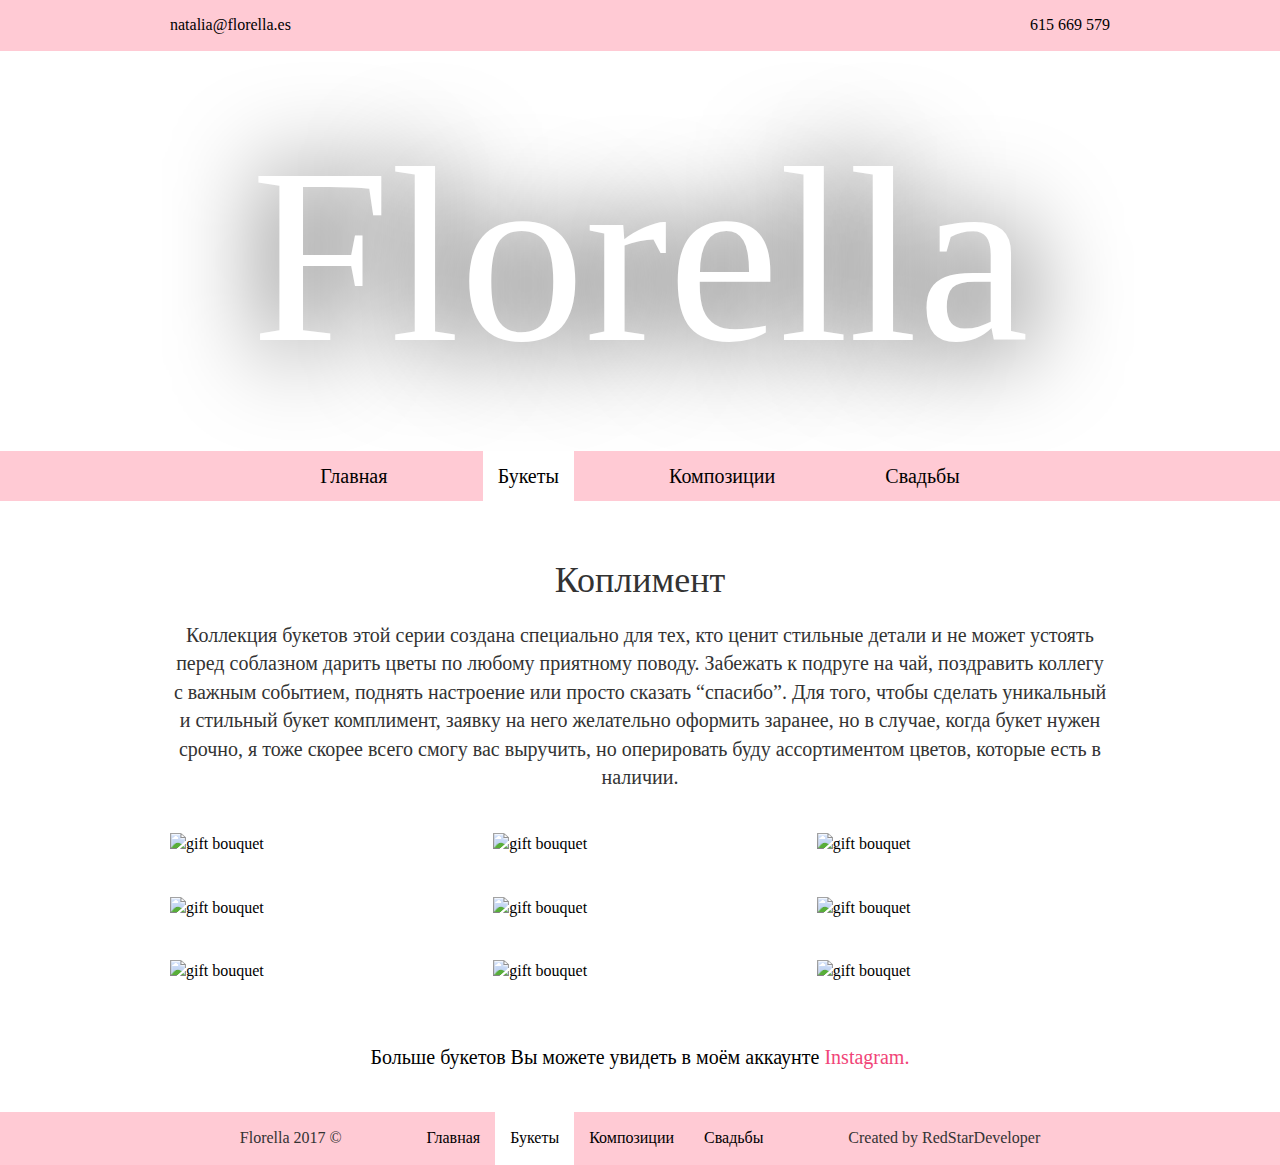
==== compliment.html @ 25885c4a "hide h3 logo all pages" ====
<!DOCTYPE html>
<html lang="en">

<head>
  <meta charset="utf-8">
  <meta http-equiv="X-UA-Compatible" content="IE=edge">
  <meta name="viewport" content="width=device-width, initial-scale=1">
  <title>Florella</title>
  <!-- Core files CSS -->
  <link rel="stylesheet" href="resources/css/normalize.css">
  <link rel="stylesheet" href="resources/fonts/EdwardianScriptITC.ttf">
  <link rel="stylesheet" href="resources/css/font_awesome/font-awesome.css" type="text/css">
  <link rel="stylesheet" href="resources/css/bootstrap/bootstrap.css" type="text/css">
  <link href="https://fonts.googleapis.com/css?family=Lobster|Old+Standard+TT:400,400i,700" rel="stylesheet">
  <!-- Custom styles for this template -->
  <link rel="stylesheet" href="resources/css/style.css" type="text/css">
</head>

<body>

  <!--HEADER-->
  <header class="navbar navbar-static-top navbar-fixed-top">
    <div class="container">
      <div id="email">
        <a href="mailto:natalia@florella.es" class="header-contact"><i class="fa fa-envelope fa-lg" aria-hidden="true"></i> natalia@florella.es</a>
      </div>
      <div class="social">
        <a href="https://www.facebook.com/florella.es/" target="_blank" class="social-icon"><i class="fa fa-facebook-square fa-lg"></i></a>
        <a href="https://www.instagram.com/florella_lloret/" target="_blank" class="social-icon"><i class="fa fa-instagram fa-lg"></i></a>
      </div>
      <div>
        <a href="tel:+34615669579" class="header-contact"><i class="fa fa-phone-square fa-lg" aria-hidden="true"></i> 615 669 579</a>
      </div>
    </div>
  </header>
  <!--JUMBOTRON-->
  <div class="container-fluid" id="jumbotron">
    <div class="jumbotron parallax-window" data-parallax="scroll" data-image-src="resources/img/bg-foto.jpeg">
      <h1 id="logo">Florella</h1>
      <!-- <h3 id="sub-logo">Подарочные букеты / Оформление свадеб / Цветочные композиции</h3> -->
    </div>
  </div>
  <!--NAVIGATION-->
  <nav class="navbar navbar-default" id="fixed-menu">
    <div class="container">
      <div class="navbar-header">
        <button type="button" class="navbar-toggle collapsed" data-toggle="collapse" data-target="#bs-example-navbar-collapse-1" aria-expanded="false">
                    <span class="sr-only">Toggle navigation</span>
                    <span class="icon-bar"></span>
                    <span class="icon-bar"></span>
                    <span class="icon-bar"></span>
                </button>
      </div>
      <div class="collapse navbar-collapse" id="bs-example-navbar-collapse-1">
        <ul class="nav navbar-nav" id="desktop-menu">
          <li><a href="index.html">Главная</a></li>
          <li class="dropdown active">
            <p>Букеты</p>
            <ul>
              <li><a href="gift.html">Подарочные</a></li>
              <li><a href="mono.html">Монобукеты</a></li>
              <li><a href="compliment.html">Коплимент</a></li>
            </ul>
          </li>
          <li class="dropdown">
            <p>Композиции</p>
            <ul>
              <li><a href="flower.html">Цветочные</a></li>
              <li><a href="holiday.html">Праздичные</a></li>
            </ul>
          </li>
          <li><a href="wedding.html">Свадьбы</a></li>
          <!-- <li><a href="season.html">Сезонные</a></li> -->
        </ul>
        <ul class="nav navbar-nav" id="mobile-menu">
          <li><a href="index.html">Главная</a></li>
          <li><a href="gift.html">Подарочные</a></li>
          <li><a href="mono.html">Монобукеты</a></li>
          <li class="active"><a href="compliment.html">Комплимент</a></li>
          <li><a href="flower.html">Цветочные</a></li>
          <li><a href="holiday.html">Праздичные</a></li>
          <li><a href="wedding.html">Свадьбы</a></li>
          <!-- <li><a href="season.html">Сезонные</a></li> -->
        </ul>
      </div>
    </div>
  </nav>
  <!--MAIN-->
  <div class="container scrolled" id="page">
    <div class="row">
      <div class="col-xs-12 page-about">
        <h1>Коплимент</h1>
        <p>Коллекция букетов этой серии создана специально для тех, кто ценит стильные детали и не может устоять перед соблазном дарить цветы по любому приятному поводу. Забежать к подруге на чай, поздравить коллегу с важным событием, поднять настроение
          или просто сказать “спасибо”. Для того, чтобы сделать уникальный и стильный букет комплимент, заявку на него желательно оформить заранее, но в случае, когда букет нужен срочно, я тоже скорее всего смогу вас выручить, но оперировать буду ассортиментом
          цветов, которые есть в наличии.
        </p>

      </div>
    </div>
    <div class="row" id="page-row">
      <div class="col-md-4 col-sm-6 col-xs-12">
        <div class="image">
          <a href="resources/img/compliment/1.jpg" class="lightbox_trigger">
                        <img src="resources/img/compliment/1.jpg" alt="gift bouquet">
                    </a>
        </div>
      </div>
      <div class="col-md-4 col-sm-6 col-xs-12">
        <div class="image">
          <a href="resources/img/compliment/2.jpg" class="lightbox_trigger">
                      <img src="resources/img/compliment/2.jpg" alt="gift bouquet">
                  </a>
        </div>
      </div>
      <div class="col-md-4 col-sm-6 col-xs-12">
        <div class="image">
          <a href="resources/img/compliment/3.jpg" class="lightbox_trigger">
                      <img src="resources/img/compliment/3.jpg" alt="gift bouquet">
                  </a>
        </div>
      </div>
      <div class="col-md-4 col-sm-6 col-xs-12">
        <div class="image">
          <a href="resources/img/compliment/4.jpg" class="lightbox_trigger">
                      <img src="resources/img/compliment/4.jpg" alt="gift bouquet">
                  </a>
        </div>
      </div>
      <div class="col-md-4 col-sm-6 col-xs-12">
        <div class="image">
          <a href="resources/img/compliment/5.jpg" class="lightbox_trigger">
                      <img src="resources/img/compliment/5.jpg" alt="gift bouquet">
                  </a>
        </div>
      </div>
      <div class="col-md-4 col-sm-6 col-xs-12">
        <div class="image">
          <a href="resources/img/compliment/6.jpg" class="lightbox_trigger">
                      <img src="resources/img/compliment/6.jpg" alt="gift bouquet">
                  </a>
        </div>
      </div>
      <div class="col-md-4 col-sm-6 col-xs-12">
        <div class="image">
          <a href="resources/img/compliment/7.jpg" class="lightbox_trigger">
                      <img src="resources/img/compliment/7.jpg" alt="gift bouquet">
                  </a>
        </div>
      </div>
      <div class="col-md-4 col-sm-6 col-xs-12">
        <div class="image">
          <a href="resources/img/compliment/8.jpg" class="lightbox_trigger">
                      <img src="resources/img/compliment/8.jpg" alt="gift bouquet">
                  </a>
        </div>
      </div>
      <div class="col-md-4 col-sm-6 col-xs-12">
        <div class="image">
          <a href="resources/img/compliment/9.jpg" class="lightbox_trigger">
                      <img src="resources/img/compliment/9.jpg" alt="gift bouquet">
                  </a>
        </div>
      </div>
    </div>
    <div class="page-about row">
      <p class="insta">Больше букетов Вы можете увидеть в моём аккаунте <a href="https://www.instagram.com/florella_lloret/" target="_blank">Instagram.</a></p>
    </div>
  </div>

  <!--FOOTER-->
  <footer>
    <div class="container">
      <p>Florella 2017 ©</p>
      <nav id="bottom-menu">
        <ul class="nav navbar-nav" id="desktop-menu">
          <li><a href="index.html">Главная</a></li>
          <li class="dropdown down active">
            <p>Букеты</p>
            <ul>
              <li><a href="gift.html">Подарочные</a></li>
              <li><a href="mono.html">Монобукеты</a></li>
              <li><a href="compliment.html">Коплимент</a></li>
            </ul>
          </li>
          <li class="dropdown down">
            <p>Композиции</p>
            <ul>
              <li><a href="flower.html">Цветочные</a></li>
              <li><a href="holiday.html">Праздичные</a></li>
            </ul>
          </li>
          <li><a href="wedding.html">Свадьбы</a></li>
          <!-- <li><a href="season.html">Сезонные</a></li> -->
        </ul>
      </nav>
      <p id="redstar">Created by RedStarDeveloper</p>
    </div>
  </footer>


  <!-- JQuery and BootstrapJS, Placed at the end of the document so the pages load faster -->
  <script src="resources/js/jquery-3.2.1.slim.js"></script>
  <script src="https://use.fontawesome.com/54f885f465.js"></script>
  <script src="resources/js/bootstrap.min.js"></script>
  <script src="resources/js/parallax.min.js"></script>
  <script src="resources/js/main.js"></script>
</body>

</html>
---- resources/css/style.css ----
@media only screen and (min-width: 992px){.container{width:970px}}@media only screen and (max-width: 992px){#main .container{width:100%}#main .row{text-align:center;margin:auto}.text-about{width:100% !important}#bottom-menu{display:none}.item img{margin:0 auto !important;width:90%}#page-row{display:flex;flex-flow:row wrap;justify-content:center}#page-row .image a{pointer-events:none}#page-row .image img{height:300px;width:75%;opacity:1 !important;transition:none !important}#page-row .image img:hover,#page-row .image img.navbar-toggle:focus{transform:none !important}}@media only screen and (max-width: 768px){.item{border-bottom:1px solid #FFCAD4 !important;border-radius:0}.item img{height:auto !important}#lastItem{border-bottom:none !important}#main .row{display:flex;flex-wrap:wrap}#logo{font-size:12.5rem !important}#sub-logo{font-family:"Times New Roman", Times, serif !important}.navbar-nav{margin:0;display:flex;flex-wrap:wrap;justify-content:space-around}.jumbotron{height:300px;display:flex;flex-direction:column;justify-content:center}.short-text{height:auto !important;margin-bottom:20px}#mobile-menu{display:flex !important;justify-content:center;float:none}#desktop-menu{display:none}#page-row .image img{width:auto;max-width:300px}}@media only screen and (max-width: 480px){#logo{font-size:6.25rem !important}}#page-row{margin-bottom:20px}#page-row .image{display:flex;justify-content:center;margin:20px 0}#page-row .image a{overflow:hidden}#page-row .image a:hover,#page-row .image a.navbar-toggle:focus,#page-row .image footer li a:focus,footer li #page-row .image a:focus{z-index:1}#page-row img{height:300px;padding:0;min-width:300px;transition:transform 1s, opacity 1s}#page-row img:hover,#page-row img.navbar-toggle:focus{transform:scale(1.7)}.page-about{text-align:center}.page-about p{margin:20px 0;font-size:2rem}.insta{color:black;font-size:2rem}.insta a{color:#f14578}.insta a:hover,.insta a.navbar-toggle:focus,.insta footer li a:focus,footer li .insta a:focus{color:#f14578;cursor:pointer}#lightbox{position:fixed;top:0;left:0;width:100%;height:100%;background:rgba(0,0,0,0.8) repeat;text-align:center;z-index:3}#lightbox p{text-align:right;color:#fff;margin-right:70px;margin-top:70px;font-size:2rem;cursor:pointer}#lightbox img{box-shadow:0 0 25px #111;-webkit-box-shadow:0 0 25px #111;-moz-box-shadow:0 0 25px #111;max-width:940px;margin-top:100px}body{font-family:'Old Standard TT', serif;font-size:16px;-webkit-font-smoothing:antialiased;text-rendering:optimizeLegibility}a{color:#000}a:hover,a.navbar-toggle:focus,footer li a:focus{color:white;text-decoration:none}header{margin-bottom:0;background:#FFCAD4}header .social,header #email{flex-grow:1}header .social:visited,header #email:visited{background-color:black !important}header .container{line-height:50px;display:flex;justify-content:space-between}#jumbotron{padding:0;margin-top:50px;color:#fff;text-shadow:3px 3px 100px black}#jumbotron .jumbotron{border-radius:0;margin-bottom:0;text-align:center}#logo{font-family:"Edwardian Script ITC","Times New Roman",Times,serif;font-size:25rem}#sub-logo{font-family:"Lobster",cursive}.parallax-window{min-height:200px;background:transparent;left:50%}.navbar-default{background:#FFCAD4;margin-bottom:40px;border:none;border-radius:0;font-size:2rem}.navbar-default a{margin:0;color:black !important}.navbar-default a:hover,.navbar-default a.navbar-toggle:focus,.navbar-default footer li a:focus,footer li .navbar-default a:focus{background:white !important;color:#FFCAD4 !important}.navbar-default .active{background:white}.navbar-default .active a{background-color:white !important}.navbar-default .active a:hover,.navbar-default .active a.navbar-toggle:focus,.navbar-default .active footer li a:focus,footer li .navbar-default .active a:focus{border-radius:0}.navbar-nav{display:flex;justify-content:space-around;float:none}.navbar-toggle{border-color:black !important}.navbar-toggle:hover,.navbar-toggle:focus{background-color:white !important;border-color:white !important}.navbar-toggle .icon-bar{background-color:black !important}.nav li:hover,.nav li.navbar-toggle:focus{background:white}.dropdown{-webkit-transition:all 0.2s;-moz-transition:all 0.2s;-ms-transition:all 0.2s;-o-transition:all 0.2s;transition:all 0.2s;cursor:default;color:black !important;display:flex !important;align-items:center;padding:0 15px}.dropdown:hover,.dropdown.navbar-toggle:focus,footer li a.dropdown:focus{color:#FFCAD4 !important}.dropdown:hover ul,.dropdown.navbar-toggle:focus ul,footer li a.dropdown:focus ul{display:inline-flex;flex-direction:column;position:absolute;top:49px;left:25px;opacity:1;visibility:visible;z-index:1;background-color:white;padding:15px;border:1px solid #FFCAD4}.dropdown ul{-webkit-transiton:opacity 0.2s;-moz-transition:opacity 0.2s;-ms-transition:opacity 0.2s;-o-transition:opacity 0.2s;-transition:opacity 0.2s;-webkit-box-shadow:none;-moz-box-shadow:none;box-shadow:none;display:none;opacity:0;visibility:hidden}.dropdown ul li{display:block}.dropdown ul li:hover,.dropdown ul li.navbar-toggle:focus{background:white}.dropdown p{margin:0}#mobile-menu{display:none}.fixed{position:fixed;top:50px;width:100%;z-index:2}.item{border:none;padding:0;overflow:hidden}.item .btn{float:right;margin-bottom:20px}.item .btn:hover,.item .btn.navbar-toggle:focus,.item footer li a.btn:focus,footer li .item a.btn:focus{background:#FFCAD4;color:white;border-color:#FFCAD4}.item .btn:active{background:#FFCAD4;color:white;border-color:#FFCAD4}.item img{height:300px;max-width:none}.short-text{height:150px;font-size:1.7rem}#about{font-size:2rem;text-align:center;background-image:url(../img/bg-foto.jpeg);background-repeat:no-repeat;background-size:cover;background-attachment:fixed;padding:40px 0;margin:40px 0;color:white}.text-about{width:970px;margin:20px auto;background:rgba(0,0,0,0.4);border-radius:10px;padding:20px}#link-about{color:white;margin-bottom:40px}#link-about:hover,#link-about.navbar-toggle:focus,footer li a#link-about:focus{color:white;border:1px solid white;padding:5px;border-radius:10px}.img-round{border-radius:100%;height:250px}#testimonials{font-size:2rem;text-align:center}#testimonials img{margin-bottom:20px}#testimonials p{margin-bottom:40px}footer{background:#FFCAD4;margin-top:20px}footer .container{display:flex;justify-content:space-between}footer #redstar{float:right}footer nav{margin-bottom:0}footer p{padding:15px 0;margin-bottom:0}footer li a{line-height:inherit !important}footer li a:hover,footer li a.navbar-toggle:focus,footer li a:focus{background:white !important;color:#FFCAD4 !important}footer li a:focus{color:black !important}footer .active{background:white !important}footer .active a{background-color:white !important}footer .active a:hover,footer .active a.navbar-toggle:focus,footer .active li a:focus,footer li .active a:focus{border-radius:0}footer .down:hover ul,footer .down.navbar-toggle:focus ul,footer li a.down:focus ul{bottom:51px;top:auto}
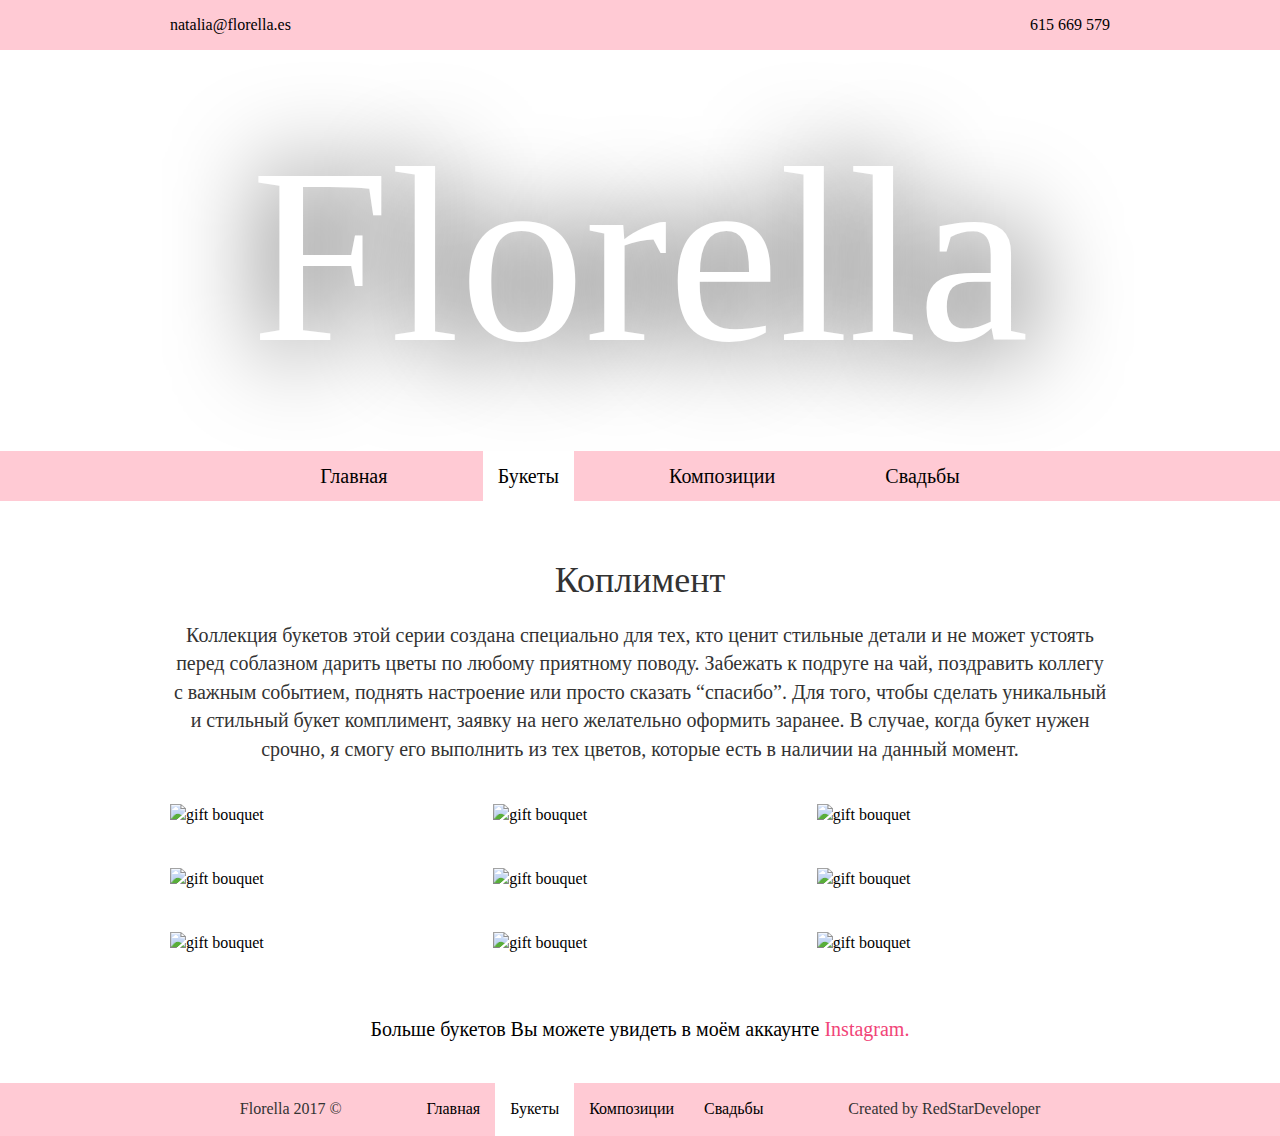
==== commit 794514aa: "minor update" ====
--- a/compliment.html
+++ b/compliment.html
@@ -66,7 +66,7 @@
             <p>Композиции</p>
             <ul>
               <li><a href="flower.html">Цветочные</a></li>
-              <li><a href="holiday.html">Праздичные</a></li>
+              <li><a href="holiday.html">Праздничные</a></li>
             </ul>
           </li>
           <li><a href="wedding.html">Свадьбы</a></li>
@@ -78,7 +78,7 @@
           <li><a href="mono.html">Монобукеты</a></li>
           <li class="active"><a href="compliment.html">Комплимент</a></li>
           <li><a href="flower.html">Цветочные</a></li>
-          <li><a href="holiday.html">Праздичные</a></li>
+          <li><a href="holiday.html">Праздничные</a></li>
           <li><a href="wedding.html">Свадьбы</a></li>
           <!-- <li><a href="season.html">Сезонные</a></li> -->
         </ul>
@@ -91,8 +91,9 @@
       <div class="col-xs-12 page-about">
         <h1>Коплимент</h1>
         <p>Коллекция букетов этой серии создана специально для тех, кто ценит стильные детали и не может устоять перед соблазном дарить цветы по любому приятному поводу. Забежать к подруге на чай, поздравить коллегу с важным событием, поднять настроение
-          или просто сказать “спасибо”. Для того, чтобы сделать уникальный и стильный букет комплимент, заявку на него желательно оформить заранее, но в случае, когда букет нужен срочно, я тоже скорее всего смогу вас выручить, но оперировать буду ассортиментом
-          цветов, которые есть в наличии.
+          или просто сказать “спасибо”. Для того, чтобы сделать уникальный и стильный букет комплимент, заявку на него желательно оформить заранее. В случае, когда букет нужен срочно, я смогу его выполнить из тех цветов, которые есть в наличии на данный
+          момент.
+
         </p>
 
       </div>
@@ -186,7 +187,7 @@
             <p>Композиции</p>
             <ul>
               <li><a href="flower.html">Цветочные</a></li>
-              <li><a href="holiday.html">Праздичные</a></li>
+              <li><a href="holiday.html">Праздничные</a></li>
             </ul>
           </li>
           <li><a href="wedding.html">Свадьбы</a></li>
--- a/resources/css/style.css
+++ b/resources/css/style.css
@@ -1 +1 @@
-@media only screen and (min-width: 992px){.container{width:970px}}@media only screen and (max-width: 992px){#main .container{width:100%}#main .row{text-align:center;margin:auto}.text-about{width:100% !important}#bottom-menu{display:none}.item img{margin:0 auto !important;width:90%}#page-row{display:flex;flex-flow:row wrap;justify-content:center}#page-row .image a{pointer-events:none}#page-row .image img{height:300px;width:75%;opacity:1 !important;transition:none !important}#page-row .image img:hover,#page-row .image img.navbar-toggle:focus{transform:none !important}}@media only screen and (max-width: 768px){.item{border-bottom:1px solid #FFCAD4 !important;border-radius:0}.item img{height:auto !important}#lastItem{border-bottom:none !important}#main .row{display:flex;flex-wrap:wrap}#logo{font-size:12.5rem !important}#sub-logo{font-family:"Times New Roman", Times, serif !important}.navbar-nav{margin:0;display:flex;flex-wrap:wrap;justify-content:space-around}.jumbotron{height:300px;display:flex;flex-direction:column;justify-content:center}.short-text{height:auto !important;margin-bottom:20px}#mobile-menu{display:flex !important;justify-content:center;float:none}#desktop-menu{display:none}#page-row .image img{width:auto;max-width:300px}}@media only screen and (max-width: 480px){#logo{font-size:6.25rem !important}}#page-row{margin-bottom:20px}#page-row .image{display:flex;justify-content:center;margin:20px 0}#page-row .image a{overflow:hidden}#page-row .image a:hover,#page-row .image a.navbar-toggle:focus,#page-row .image footer li a:focus,footer li #page-row .image a:focus{z-index:1}#page-row img{height:300px;padding:0;min-width:300px;transition:transform 1s, opacity 1s}#page-row img:hover,#page-row img.navbar-toggle:focus{transform:scale(1.7)}.page-about{text-align:center}.page-about p{margin:20px 0;font-size:2rem}.insta{color:black;font-size:2rem}.insta a{color:#f14578}.insta a:hover,.insta a.navbar-toggle:focus,.insta footer li a:focus,footer li .insta a:focus{color:#f14578;cursor:pointer}#lightbox{position:fixed;top:0;left:0;width:100%;height:100%;background:rgba(0,0,0,0.8) repeat;text-align:center;z-index:3}#lightbox p{text-align:right;color:#fff;margin-right:70px;margin-top:70px;font-size:2rem;cursor:pointer}#lightbox img{box-shadow:0 0 25px #111;-webkit-box-shadow:0 0 25px #111;-moz-box-shadow:0 0 25px #111;max-width:940px;margin-top:100px}body{font-family:'Old Standard TT', serif;font-size:16px;-webkit-font-smoothing:antialiased;text-rendering:optimizeLegibility}a{color:#000}a:hover,a.navbar-toggle:focus,footer li a:focus{color:white;text-decoration:none}header{margin-bottom:0;background:#FFCAD4}header .social,header #email{flex-grow:1}header .social:visited,header #email:visited{background-color:black !important}header .container{line-height:50px;display:flex;justify-content:space-between}#jumbotron{padding:0;margin-top:50px;color:#fff;text-shadow:3px 3px 100px black}#jumbotron .jumbotron{border-radius:0;margin-bottom:0;text-align:center}#logo{font-family:"Edwardian Script ITC","Times New Roman",Times,serif;font-size:25rem}#sub-logo{font-family:"Lobster",cursive}.parallax-window{min-height:200px;background:transparent;left:50%}.navbar-default{background:#FFCAD4;margin-bottom:40px;border:none;border-radius:0;font-size:2rem}.navbar-default a{margin:0;color:black !important}.navbar-default a:hover,.navbar-default a.navbar-toggle:focus,.navbar-default footer li a:focus,footer li .navbar-default a:focus{background:white !important;color:#FFCAD4 !important}.navbar-default .active{background:white}.navbar-default .active a{background-color:white !important}.navbar-default .active a:hover,.navbar-default .active a.navbar-toggle:focus,.navbar-default .active footer li a:focus,footer li .navbar-default .active a:focus{border-radius:0}.navbar-nav{display:flex;justify-content:space-around;float:none}.navbar-toggle{border-color:black !important}.navbar-toggle:hover,.navbar-toggle:focus{background-color:white !important;border-color:white !important}.navbar-toggle .icon-bar{background-color:black !important}.nav li:hover,.nav li.navbar-toggle:focus{background:white}.dropdown{-webkit-transition:all 0.2s;-moz-transition:all 0.2s;-ms-transition:all 0.2s;-o-transition:all 0.2s;transition:all 0.2s;cursor:default;color:black !important;display:flex !important;align-items:center;padding:0 15px}.dropdown:hover,.dropdown.navbar-toggle:focus,footer li a.dropdown:focus{color:#FFCAD4 !important}.dropdown:hover ul,.dropdown.navbar-toggle:focus ul,footer li a.dropdown:focus ul{display:inline-flex;flex-direction:column;position:absolute;top:49px;left:25px;opacity:1;visibility:visible;z-index:1;background-color:white;padding:15px;border:1px solid #FFCAD4}.dropdown ul{-webkit-transiton:opacity 0.2s;-moz-transition:opacity 0.2s;-ms-transition:opacity 0.2s;-o-transition:opacity 0.2s;-transition:opacity 0.2s;-webkit-box-shadow:none;-moz-box-shadow:none;box-shadow:none;display:none;opacity:0;visibility:hidden}.dropdown ul li{display:block}.dropdown ul li:hover,.dropdown ul li.navbar-toggle:focus{background:white}.dropdown p{margin:0}#mobile-menu{display:none}.fixed{position:fixed;top:50px;width:100%;z-index:2}.item{border:none;padding:0;overflow:hidden}.item .btn{float:right;margin-bottom:20px}.item .btn:hover,.item .btn.navbar-toggle:focus,.item footer li a.btn:focus,footer li .item a.btn:focus{background:#FFCAD4;color:white;border-color:#FFCAD4}.item .btn:active{background:#FFCAD4;color:white;border-color:#FFCAD4}.item img{height:300px;max-width:none}.short-text{height:150px;font-size:1.7rem}#about{font-size:2rem;text-align:center;background-image:url(../img/bg-foto.jpeg);background-repeat:no-repeat;background-size:cover;background-attachment:fixed;padding:40px 0;margin:40px 0;color:white}.text-about{width:970px;margin:20px auto;background:rgba(0,0,0,0.4);border-radius:10px;padding:20px}#link-about{color:white;margin-bottom:40px}#link-about:hover,#link-about.navbar-toggle:focus,footer li a#link-about:focus{color:white;border:1px solid white;padding:5px;border-radius:10px}.img-round{border-radius:100%;height:250px}#testimonials{font-size:2rem;text-align:center}#testimonials img{margin-bottom:20px}#testimonials p{margin-bottom:40px}footer{background:#FFCAD4;margin-top:20px}footer .container{display:flex;justify-content:space-between}footer #redstar{float:right}footer nav{margin-bottom:0}footer p{padding:15px 0;margin-bottom:0}footer li a{line-height:inherit !important}footer li a:hover,footer li a.navbar-toggle:focus,footer li a:focus{background:white !important;color:#FFCAD4 !important}footer li a:focus{color:black !important}footer .active{background:white !important}footer .active a{background-color:white !important}footer .active a:hover,footer .active a.navbar-toggle:focus,footer .active li a:focus,footer li .active a:focus{border-radius:0}footer .down:hover ul,footer .down.navbar-toggle:focus ul,footer li a.down:focus ul{bottom:51px;top:auto}
+@media only screen and (min-width: 992px){.container{width:970px}}@media only screen and (max-width: 992px){#main .container{width:100%}#main .row{text-align:center;margin:auto}.text-about{width:100% !important}#bottom-menu{display:none}.item img{margin:0 auto !important;width:90%}#page-row{display:flex;flex-flow:row wrap;justify-content:center}#page-row .image a{pointer-events:none}#page-row .image a img{height:300px;width:75%;opacity:1 !important;transition:none !important;left:0 !important}#page-row .image a:hover,#page-row .image a.navbar-toggle:focus,#page-row .image footer li a:focus,footer li #page-row .image a:focus{transform:none !important}}@media only screen and (max-width: 768px){.item{border-bottom:1px solid #FFCAD4 !important;border-radius:0}.item img{height:auto !important}#lastItem{border-bottom:none !important}#main .row{display:flex;flex-wrap:wrap}#logo{font-size:12.5rem !important}#sub-logo{font-family:"Times New Roman", Times, serif !important}.navbar-nav{margin:0;display:flex;flex-wrap:wrap;justify-content:space-around}.jumbotron{height:300px;display:flex;flex-direction:column;justify-content:center}.short-text{height:auto !important;margin-bottom:20px}#mobile-menu{display:flex !important;justify-content:center;float:none}#desktop-menu{display:none}#page-row .image img{width:auto;max-width:300px}}@media only screen and (max-width: 480px){#logo{font-size:6.25rem !important}}#page-row{margin-bottom:20px}#page-row .image{display:flex;justify-content:center;margin:20px 0}#page-row .image a{overflow:hidden}#page-row .image a img{height:300px;padding:0;min-width:300px;transition:transform 1s, opacity 1s}#page-row .image a img:hover,#page-row .image a img.navbar-toggle:focus{transform:scale(1.7)}#page-row .image a:hover,#page-row .image a.navbar-toggle:focus,#page-row .image footer li a:focus,footer li #page-row .image a:focus{z-index:1}.page-about{text-align:center}.page-about p{margin:20px 0;font-size:2rem}.insta{color:black;font-size:2rem}.insta a{color:#f14578}.insta a:hover,.insta a.navbar-toggle:focus,.insta footer li a:focus,footer li .insta a:focus{color:#f14578;cursor:pointer}#lightbox{position:fixed;top:0;left:0;width:100%;height:100%;background:rgba(0,0,0,0.8) repeat;text-align:center;z-index:3}#lightbox p{text-align:right;color:#fff;margin-right:70px;margin-top:70px;font-size:2rem;cursor:pointer}#lightbox #content{display:flex;justify-content:center;width:100%}#lightbox #content img{box-shadow:0 0 25px #111;-webkit-box-shadow:0 0 25px #111;-moz-box-shadow:0 0 25px #111;position:absolute;top:10%;left:25%;height:auto;width:50%;margin:50px auto auto}body{font-family:'Old Standard TT', serif;font-size:16px;-webkit-font-smoothing:antialiased;text-rendering:optimizeLegibility}a{color:#000}a:hover,a.navbar-toggle:focus,footer li a:focus{color:white;text-decoration:none}.navbar{border:none !important}header{margin-bottom:0;background:#FFCAD4}header .social,header #email{flex-grow:1}header .social:visited,header #email:visited{background-color:black !important}header .container{line-height:50px;display:flex;justify-content:space-between}#jumbotron{padding:0;margin-top:50px;color:#fff;text-shadow:3px 3px 100px black;height:401px}#jumbotron .jumbotron{border-radius:0;margin-bottom:0;text-align:center;height:100%}#logo{font-family:"Edwardian Script ITC","Times New Roman",Times,serif;font-size:25rem}#sub-logo{font-family:"Lobster",cursive}.parallax-window{min-height:200px;background:transparent;position:relative;transform:translate3d(0px, 0px, 0px)}.navbar-default{background:#FFCAD4;margin-bottom:40px;border-radius:0;font-size:2rem;width:100%}.navbar-default a{margin:0;color:black !important}.navbar-default a:hover,.navbar-default a.navbar-toggle:focus,.navbar-default footer li a:focus,footer li .navbar-default a:focus{background:white !important;color:#FFCAD4 !important}.navbar-default .active{background:white}.navbar-default .active a{background-color:white !important}.navbar-default .active a:hover,.navbar-default .active a.navbar-toggle:focus,.navbar-default .active footer li a:focus,footer li .navbar-default .active a:focus{border-radius:0}.navbar-nav{display:flex;justify-content:space-around;float:none}.navbar-toggle{border-color:black !important}.navbar-toggle:hover,.navbar-toggle:focus{background-color:white !important;border-color:white !important}.navbar-toggle .icon-bar{background-color:black !important}.nav li:hover,.nav li.navbar-toggle:focus{background:white}.dropdown{-webkit-transition:all 0.2s;-moz-transition:all 0.2s;-ms-transition:all 0.2s;-o-transition:all 0.2s;transition:all 0.2s;cursor:default;color:black !important;display:flex !important;align-items:center;padding:0 15px}.dropdown:hover,.dropdown.navbar-toggle:focus,footer li a.dropdown:focus{color:#FFCAD4 !important}.dropdown:hover ul,.dropdown.navbar-toggle:focus ul,footer li a.dropdown:focus ul{display:inline-flex;flex-direction:column;position:absolute;top:49px;left:25px;opacity:1;visibility:visible;z-index:1;background-color:white;padding:15px;border:1px solid #FFCAD4}.dropdown ul{-webkit-transiton:opacity 0.2s;-moz-transition:opacity 0.2s;-ms-transition:opacity 0.2s;-o-transition:opacity 0.2s;-transition:opacity 0.2s;-webkit-box-shadow:none;-moz-box-shadow:none;box-shadow:none;display:none;opacity:0;visibility:hidden}.dropdown ul li{display:block}.dropdown ul li:hover,.dropdown ul li.navbar-toggle:focus{background:white}.dropdown p{margin:0}#mobile-menu{display:none}.fixed{position:fixed;top:49px;width:100%;border:none;border-radius:0;z-index:2}.item{border:none;padding:0;overflow:hidden}.item .btn{float:right;margin-bottom:20px}.item .btn:hover,.item .btn.navbar-toggle:focus,.item footer li a.btn:focus,footer li .item a.btn:focus{background:#FFCAD4;color:white;border-color:#FFCAD4}.item .btn:active{background:#FFCAD4;color:white;border-color:#FFCAD4}.item img{height:300px;max-width:none}.short-text{height:150px;font-size:1.7rem}#about{font-size:2rem;text-align:center;background-image:url(../img/bg-foto.jpeg);background-repeat:no-repeat;background-size:cover;background-attachment:fixed;padding:40px 0;margin:40px 0;color:white}.text-about{width:970px;margin:20px auto;background:rgba(0,0,0,0.4);border-radius:10px;padding:20px}#link-about{color:white;margin-bottom:40px}#link-about:hover,#link-about.navbar-toggle:focus,footer li a#link-about:focus{color:white;border:1px solid white;padding:5px;border-radius:10px}.img-round{border-radius:100%;height:250px}#testimonials{font-size:2rem;text-align:center}#testimonials img{margin-bottom:20px}#testimonials p{margin-bottom:40px}footer{background:#FFCAD4;margin-top:20px}footer .container{display:flex;justify-content:space-between}footer #redstar{float:right}footer nav{margin-bottom:0}footer p{padding:15px 0;margin-bottom:0}footer li a{line-height:inherit !important}footer li a:hover,footer li a.navbar-toggle:focus,footer li a:focus{background:white !important;color:#FFCAD4 !important}footer li a:focus{color:black !important}footer .active{background:white !important}footer .active a{background-color:white !important}footer .active a:hover,footer .active a.navbar-toggle:focus,footer .active li a:focus,footer li .active a:focus{border-radius:0}footer .down:hover ul,footer .down.navbar-toggle:focus ul,footer li a.down:focus ul{bottom:51px;top:auto}
